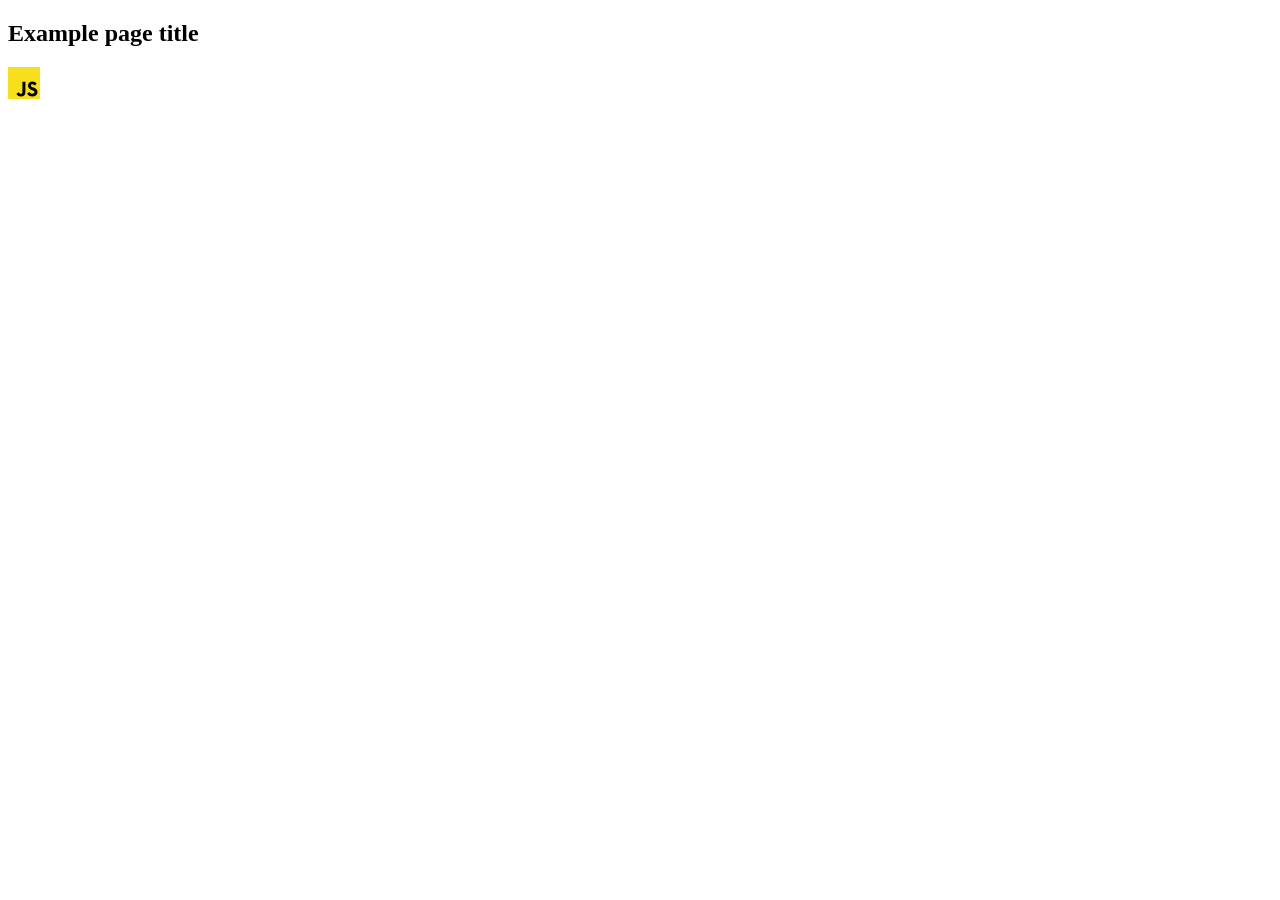
==== src/index.html @ ea68c10d "Initial commit" ====
<!DOCTYPE html>
<html lang="en">
  <head>
    <meta charset="UTF-8" />
    <link rel="icon" type="image/svg+xml" href="/favicon.svg" />
    <meta name="viewport" content="width=device-width, initial-scale=1.0" />
    <title>Vanilla App Template</title>
    <link rel="stylesheet" href="./css/styles.css" />
  </head>
  <body>
    <load ="partials/header.html" />

    <section>
      <h1>Example page title</h1>
      <!-- Path to images as from index.html file -->
      <img src="./img/javascript.svg" alt="" />
    </section>

    <!-- Loads the specified .html file -->
    <load ="partials/vite-promo.html" />

    <script type="module" src="./main.js"></script>
  </body>
</html>
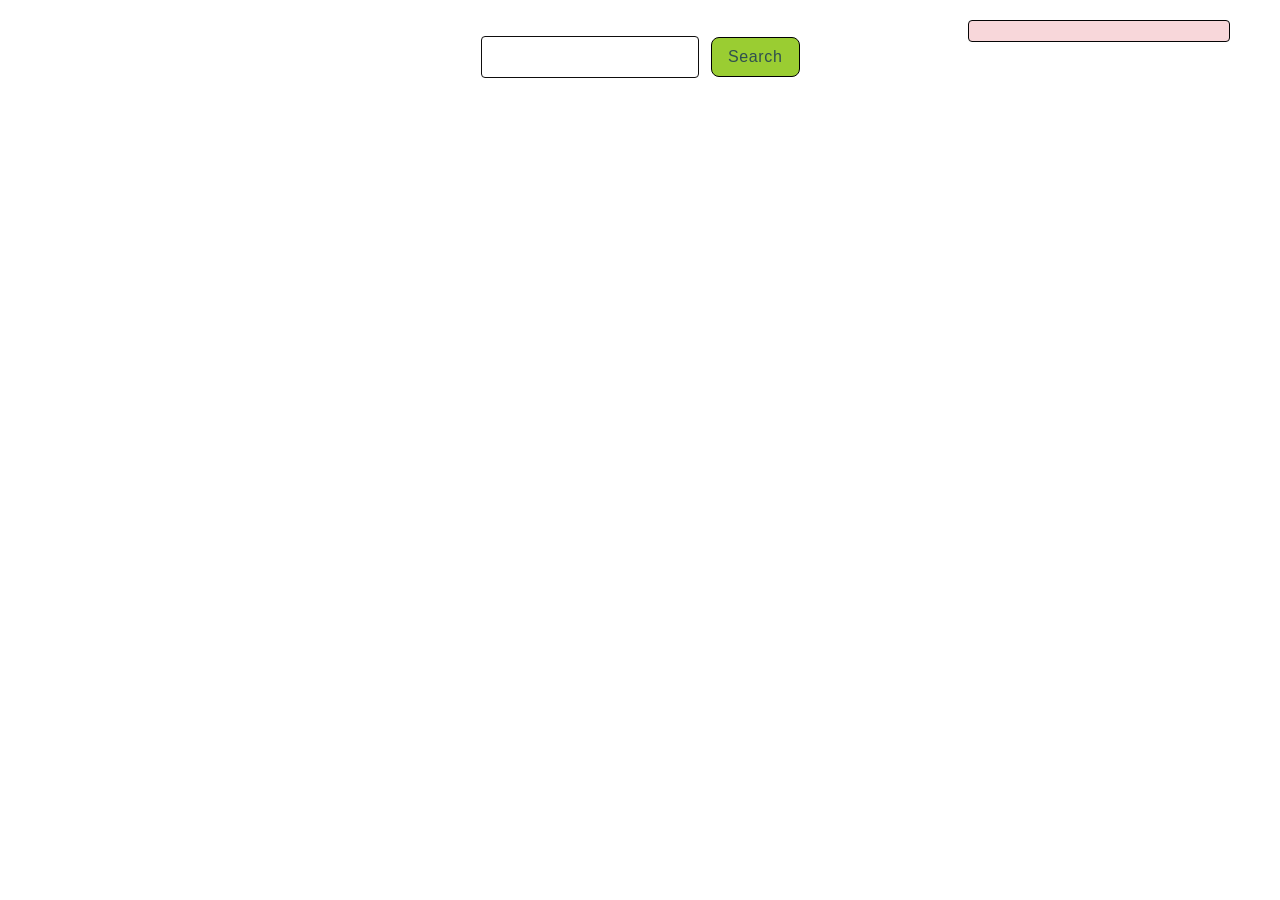
==== commit bc0d3371: "Summary (required)" ====
--- a/src/index.html
+++ b/src/index.html
@@ -1,24 +1,30 @@
 <!DOCTYPE html>
 <html lang="en">
-  <head>
-    <meta charset="UTF-8" />
-    <link rel="icon" type="image/svg+xml" href="/favicon.svg" />
-    <meta name="viewport" content="width=device-width, initial-scale=1.0" />
-    <title>Vanilla App Template</title>
-    <link rel="stylesheet" href="./css/styles.css" />
-  </head>
-  <body>
-    <load ="partials/header.html" />
 
-    <section>
-      <h1>Example page title</h1>
-      <!-- Path to images as from index.html file -->
-      <img src="./img/javascript.svg" alt="" />
-    </section>
+<head>
+  <meta charset="UTF-8" />
+  <meta name="viewport" content="width=device-width, initial-scale=1.0" />
+  <title>Document</title>
 
-    <!-- Loads the specified .html file -->
-    <load ="partials/vite-promo.html" />
+  <link rel="preconnect" href="https://fonts.googleapis.com" />
+  <link rel="preconnect" href="https://fonts.gstatic.com" crossorigin />
+  <link
+    href="https://fonts.googleapis.com/css2?family=Manrope:wght@400;500;600&family=Montserrat:wght@400;500;600&display=swap"
+    rel="stylesheet" />
+  <link href="./css/styles.css" rel="stylesheet" />
+</head>
 
-    <script type="module" src="./main.js"></script>
-  </body>
-</html>
+<body>
+  <form action="#" method="get" class="search-form">
+    <input type="text" id="query" class="image-query" />
+    <button type="submit" class="search-button">Search</button>
+  </form>
+  <div class="loader"></div>
+  <div id="gallery" class="gallery">
+    <div class="no-results-message"></div>
+  </div>
+
+  <script type="module" src="./main.js"></script>
+</body>
+
+</html>
--- a/src/css/styles.css
+++ b/src/css/styles.css
@@ -0,0 +1,255 @@
+/**
+  |============================
+  | include css partials with
+  | default @import url()
+  |============================
+*/
+@import url('./reset.css');
+@import url('./vite-promo.css');
+@import url('./header.css');
+
+:root {
+  font-family: Inter, Avenir, Helvetica, Arial, sans-serif;
+  font-size: 16px;
+  line-height: 24px;
+  font-weight: 400;
+
+  color: #242424;
+  background-color: rgba(255, 255, 255, 0.87);
+
+  font-synthesis: none;
+  text-rendering: optimizeLegibility;
+  -webkit-font-smoothing: antialiased;
+  -moz-osx-font-smoothing: grayscale;
+  -webkit-text-size-adjust: 100%;
+}
+
+body {
+  padding: 20px;
+}
+
+body::before {
+  content: '';
+  display: block;
+  position: fixed;
+  width: 100vw;
+  height: 100vh;
+  top: 0;
+  left: 0;
+  z-index: -1;
+}
+
+.loader {
+  width: 60px;
+  height: 60px;
+  -webkit-animation: spin 2s linear infinite;
+  animation: spin 2s linear infinite;
+  margin: auto;
+  display: none;
+}
+
+@keyframes spin {
+  0% {
+    transform: rotate(0deg);
+  }
+
+  100% {
+    transform: rotate(360deg);
+  }
+}
+
+.icon-close-messege:before {
+  content: '\e900';
+  color: #fff;
+}
+
+.icon-bi_x-octagon:before {
+  content: '\e904';
+  color: #fafafb;
+}
+
+.icon-chek:before {
+  content: '\e903';
+  color: #fff;
+}
+
+.icon-warning:before {
+  content: '\e901';
+  color: #fff;
+}
+
+.icon-close:before {
+  content: '\e902';
+  color: #fafafb;
+}
+
+ul {
+  margin: 0;
+  padding: 0;
+}
+
+.search-form {
+  width: fit-content;
+  margin: 0 auto;
+  margin-bottom: 32px;
+}
+
+.image-query {
+  font-size: 16px;
+  margin-top: 8px;
+  width: 100%;
+  max-width: 272px;
+  height: 40px;
+  border: 1px solid #0e0d0d;
+  border-radius: 4px;
+  padding: 0;
+  padding-left: 16px;
+}
+
+button {
+  color: #2f4f4f;
+  height: 40px;
+  padding: 8px 16px;
+  border: 1px solid #000000;
+  border-radius: 8px;
+  font-weight: 500;
+  letter-spacing: 0.64px;
+  background-color: #9acd32;
+  display: inline-block;
+  font-size: medium;
+  transition: 300ms;
+}
+
+button:hover {
+  background-color: #90ee90;
+  transform: scale(1.05);
+}
+.gallery {
+  list-style: none;
+  display: grid;
+  grid-template-columns: 1fr;
+  gap: 24px;
+  padding: 0;
+  width: 100%;
+  max-width: 1128px;
+  margin: 0 auto;
+}
+
+@media (min-width: 576px) {
+  .gallery {
+    grid-template-columns: 1fr 1fr;
+  }
+}
+
+@media (min-width: 768px) {
+  .gallery {
+    grid-template-columns: 1fr 1fr 1fr;
+  }
+}
+
+figure {
+  margin: 0;
+}
+
+.gallery-link {
+  display: block;
+}
+
+.gallery-image {
+  width: 100%;
+  height: 200px;
+  display: block;
+  object-fit: cover;
+}
+
+.gallery-link {
+  display: block;
+  position: relative;
+  border: 1px solid #808080;
+}
+
+.gallery__figcaption {
+  list-style: none;
+  position: absolute;
+  bottom: 0;
+  left: 0;
+  display: flex;
+  padding: 4px 0;
+  align-items: center;
+  justify-content: space-evenly;
+  background-color: #f5f5dc;
+  height: 48px;
+  width: 100%;
+}
+
+.image-item {
+  color: #2f4f4f;
+  font-weight: 600;
+  font-size: 12px;
+  line-height: 133%;
+  letter-spacing: 0.04em;
+  display: flex;
+  flex-wrap: wrap;
+  justify-content: center;
+  align-items: center;
+  flex-direction: column;
+}
+
+.image-elem {
+  font-weight: 400;
+  font-size: 12px;
+  line-height: 200%;
+  letter-spacing: 0.04em;
+}
+
+.image-query {
+  font-size: 16px;
+  margin-top: 8px;
+  width: 100%;
+  max-width: 272px;
+  height: 40px;
+  border: 1px solid #0e0d0d;
+  border-radius: 4px;
+  padding: 0;
+  padding-left: 16px;
+}
+
+/* Медіа-запит для десктопу та планшетів */
+@media (min-width: 768px) {
+  .image-query {
+    width: auto;
+    max-width: none;
+    display: inline-block;
+    margin-right: 8px;
+  }
+
+  button {
+    margin-left: 0;
+  }
+}
+
+/* Медіа-запит для мобільних пристроїв */
+@media (max-width: 767px) {
+  .image-query {
+    margin-bottom: 8px;
+  }
+
+  button {
+    width: 50%;
+    margin-left: 25%;
+    margin-right: auto;
+  }
+}
+
+.no-results-message {
+  background-color: #f8d7da;
+  color: #721c24;
+  padding: 10px;
+  border: 1px solid #050505;
+  border-radius: 4px;
+  text-align: center;
+  width: 240px;
+  position: absolute;
+  top: 20px;
+  right: 50px;
+}
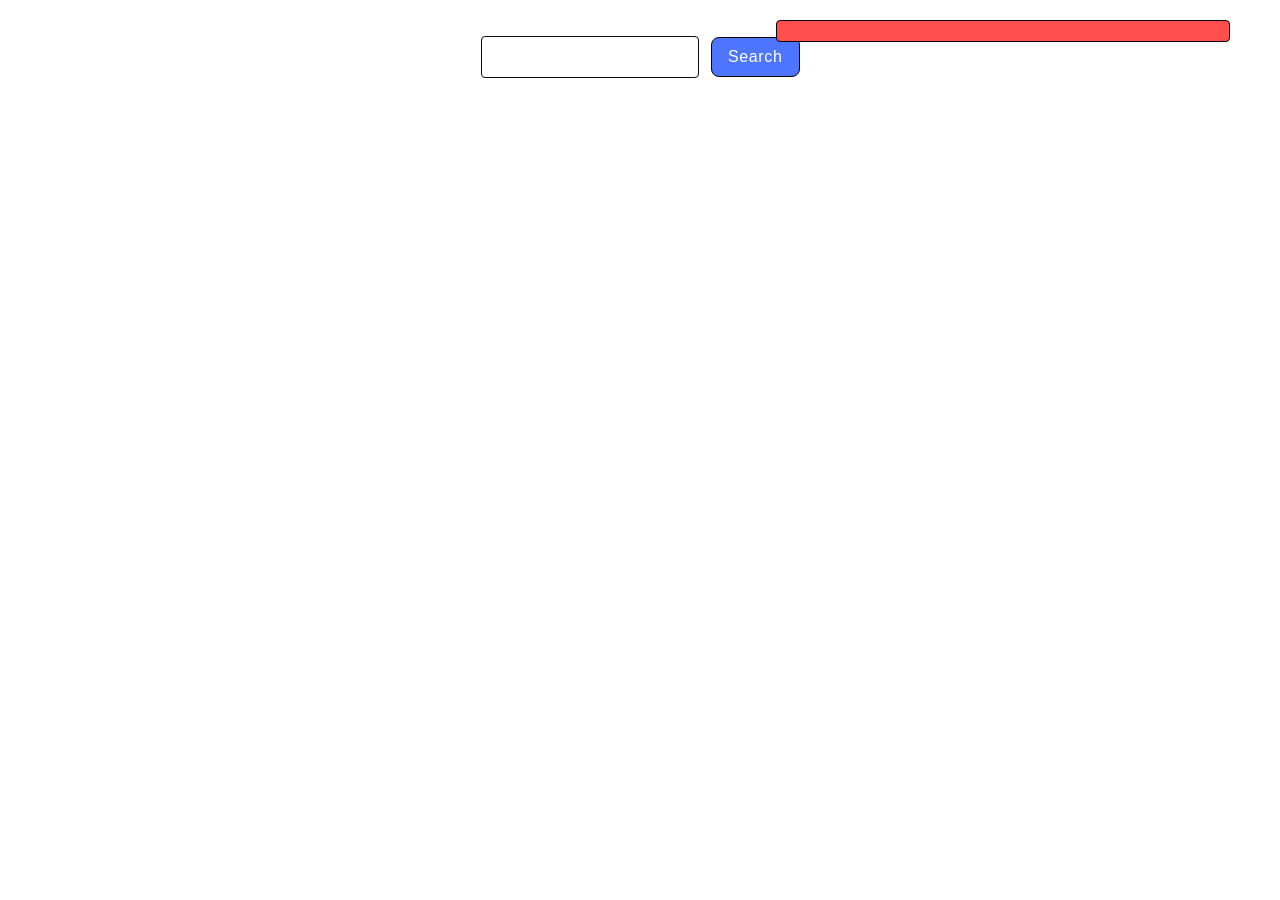
==== commit b147faa3: "Summary (required)" ====
--- a/src/index.html
+++ b/src/index.html
@@ -19,7 +19,7 @@
     <input type="text" id="query" class="image-query" />
     <button type="submit" class="search-button">Search</button>
   </form>
-  <div class="loader"></div>
+  <span class="loader"></span>
   <div id="gallery" class="gallery">
     <div class="no-results-message"></div>
   </div>
--- a/src/css/styles.css
+++ b/src/css/styles.css
@@ -40,19 +40,35 @@
 }
 
 .loader {
-  width: 60px;
-  height: 60px;
-  -webkit-animation: spin 2s linear infinite;
-  animation: spin 2s linear infinite;
-  margin: auto;
+  width: 48px;
+  height: 48px;
+  border-radius: 50%;
   display: none;
-}
-
-@keyframes spin {
+  position: absolute;
+  top: 50%;
+  left: 50%;
+  transform: translate(-50%, -50%);
+  border: 2px solid #ff3d00;
+  box-sizing: border-box;
+  animation: rotation 1s linear infinite;
+}
+
+.loader::after {
+  content: '';
+  box-sizing: border-box;
+  position: absolute;
+  left: 4px;
+  top: 4px;
+  border: 2px solid #fff;
+  width: 12px;
+  height: 12px;
+  border-radius: 50%;
+}
+
+@keyframes rotation {
   0% {
     transform: rotate(0deg);
   }
-
   100% {
     transform: rotate(360deg);
   }
@@ -107,21 +123,21 @@
 }
 
 button {
-  color: #2f4f4f;
+  color: #fff;
   height: 40px;
   padding: 8px 16px;
   border: 1px solid #000000;
   border-radius: 8px;
   font-weight: 500;
   letter-spacing: 0.64px;
-  background-color: #9acd32;
+  background-color: #4e75ff;
   display: inline-block;
   font-size: medium;
   transition: 300ms;
 }
 
 button:hover {
-  background-color: #90ee90;
+  background-color: #6c8cff;
   transform: scale(1.05);
 }
 .gallery {
@@ -177,7 +193,7 @@
   padding: 4px 0;
   align-items: center;
   justify-content: space-evenly;
-  background-color: #f5f5dc;
+  background-color: #fff;
   height: 48px;
   width: 100%;
 }
@@ -214,7 +230,6 @@
   padding-left: 16px;
 }
 
-/* Медіа-запит для десктопу та планшетів */
 @media (min-width: 768px) {
   .image-query {
     width: auto;
@@ -228,7 +243,6 @@
   }
 }
 
-/* Медіа-запит для мобільних пристроїв */
 @media (max-width: 767px) {
   .image-query {
     margin-bottom: 8px;
@@ -242,13 +256,14 @@
 }
 
 .no-results-message {
-  background-color: #f8d7da;
-  color: #721c24;
+  display: block;
+  background-color: #ff4e4e;
+  color: #fff;
   padding: 10px;
   border: 1px solid #050505;
   border-radius: 4px;
   text-align: center;
-  width: 240px;
+  width: 432px;
   position: absolute;
   top: 20px;
   right: 50px;
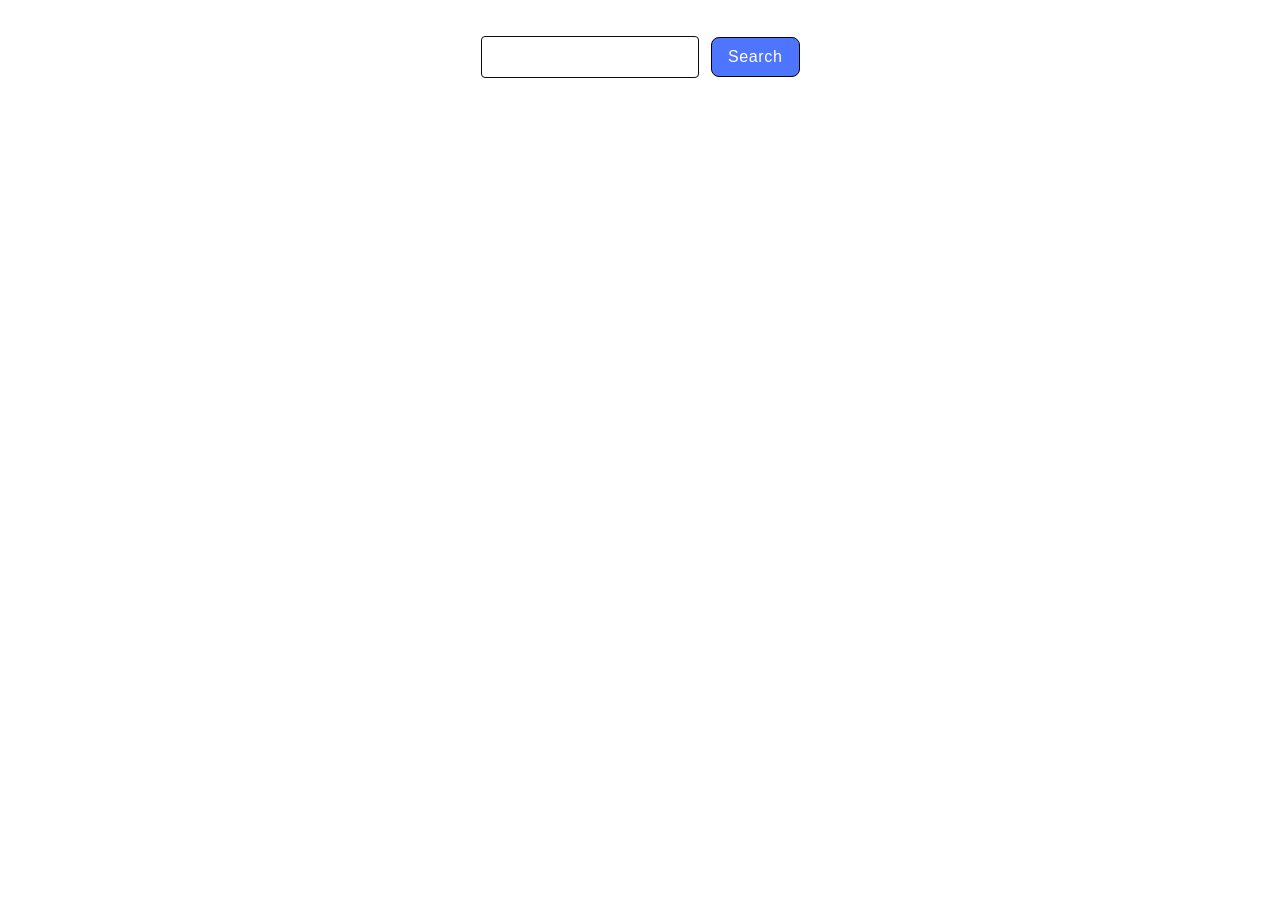
==== commit 7465cc9a: "Update index.html" ====
--- a/src/index.html
+++ b/src/index.html
@@ -21,7 +21,7 @@
   </form>
   <span class="loader"></span>
   <div id="gallery" class="gallery">
-    <div class="no-results-message"></div>
+    <div class="no-results-message">Sorry, there are no images matching your search query. Please try again!</div>
   </div>
 
   <script type="module" src="./main.js"></script>
--- a/src/css/styles.css
+++ b/src/css/styles.css
@@ -256,7 +256,7 @@
 }
 
 .no-results-message {
-  display: block;
+  display: none;
   background-color: #ff4e4e;
   color: #fff;
   padding: 10px;
